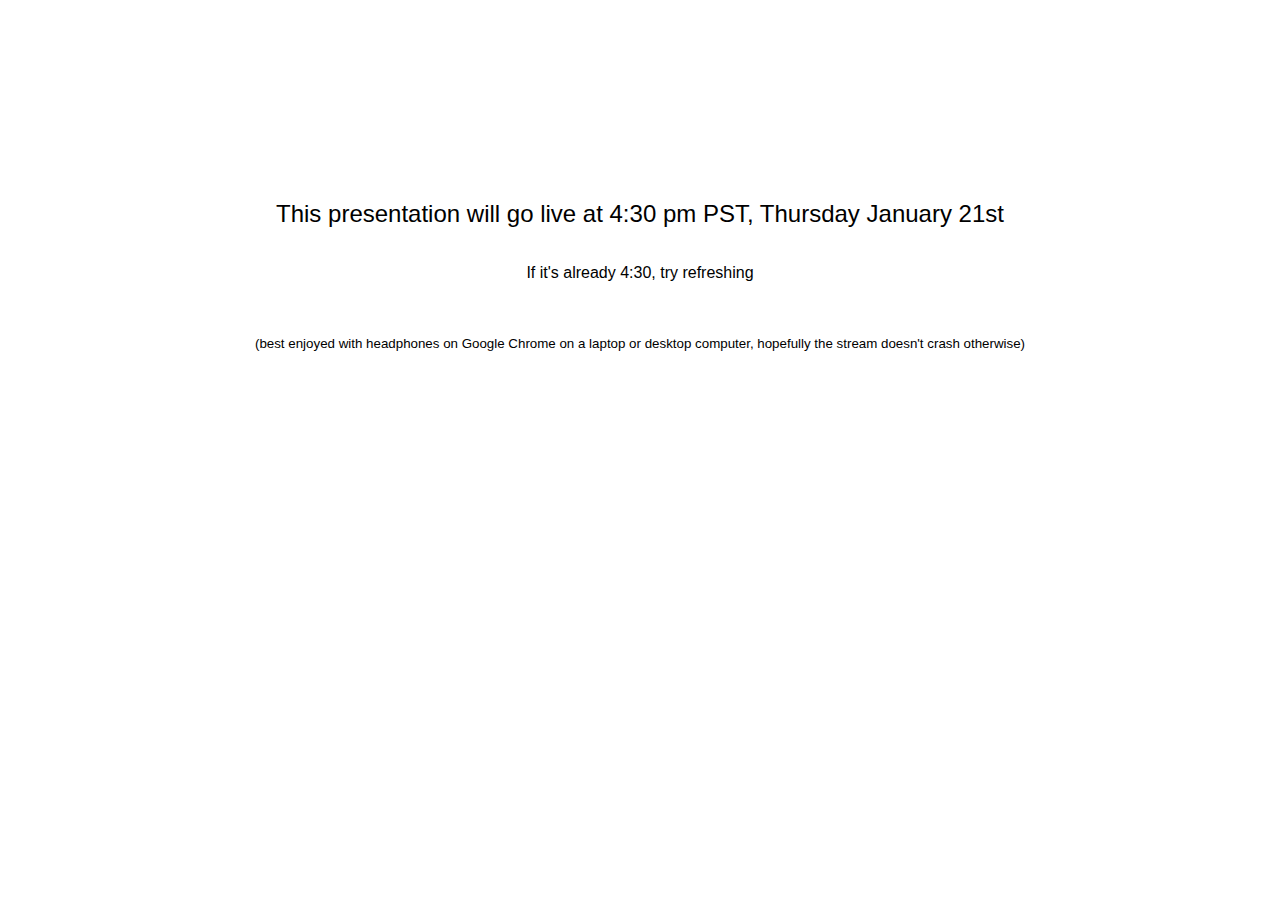
==== index.html @ 00c5b727 "rearin'" ====
<!DOCTYPE html>
<html>
<head>
  <meta charset="utf-8">
  <meta name="viewport" content="width=device-width, initial-scale=1">
  <link rel="stylesheet" href="docs/baller.css">
  <link href="media/carl_T.png" rel="icon" sizes="192x192">
<title> Not so fast kiddo </title>
</head>
<body>

<p id="mid" style="margin-top: 200px;"><span style="font-size: x-large;">This presentation will go live at 4:30 pm PST, Thursday January 21st</span><br><br>If it's already 4:30, try refreshing
  <br><br><br><br><span style="font-size: smaller;">(best enjoyed with headphones on Google Chrome on a laptop or desktop computer, hopefully the stream doesn't crash otherwise)</span></p>

</body>
</html>
---- docs/baller.css ----
body {
 font-family: Arial, Helvetica, sans-serif;
 text-align: center;
}
button {
  background-color: #349adf;
  border: none;
  color: white;
  padding: 15px 32px;
  text-align: center;
  text-decoration: none;
  display: inline-block;
  font-size: 16px;
  cursor: pointer;
}

.column {
 float: left;
}
.in {
 position: absolute;
 margin-top: 100px;
}
.card {
width: 400px;
}

.hoochiecoochie{
  margin-top: 50px;
}
.row:after {
 content: "";
 display: table;
 clear: both;
 }

 #mid {
  display: flex;
  justify-content: center;
  flex-direction: column;
  align-items: center;
 }

 video{
   display: block;
   margin: 0 auto;
   width: auto;
 }

.flip-card {
  background-color: transparent;
  width: 400px;
  height: 300px;
  perspective: 1000px; /* Remove this if you don't want the 3D effect */
  
}

.flip-card-inner {
  position: relative;
  width: 100%;
  height: 100%;
  text-align: center;
  transition: transform 0.8s;
  transform-style: preserve-3d;
}

.flip-card:hover .flip-card-inner {
  transform: rotateY(180deg);
  cursor: pointer;
}

.flip-card-front, .flip-card-back {
  position: absolute;
  width: 100%;
  height: 100%;
  -webkit-backface-visibility: hidden; 
  backface-visibility: hidden;
}
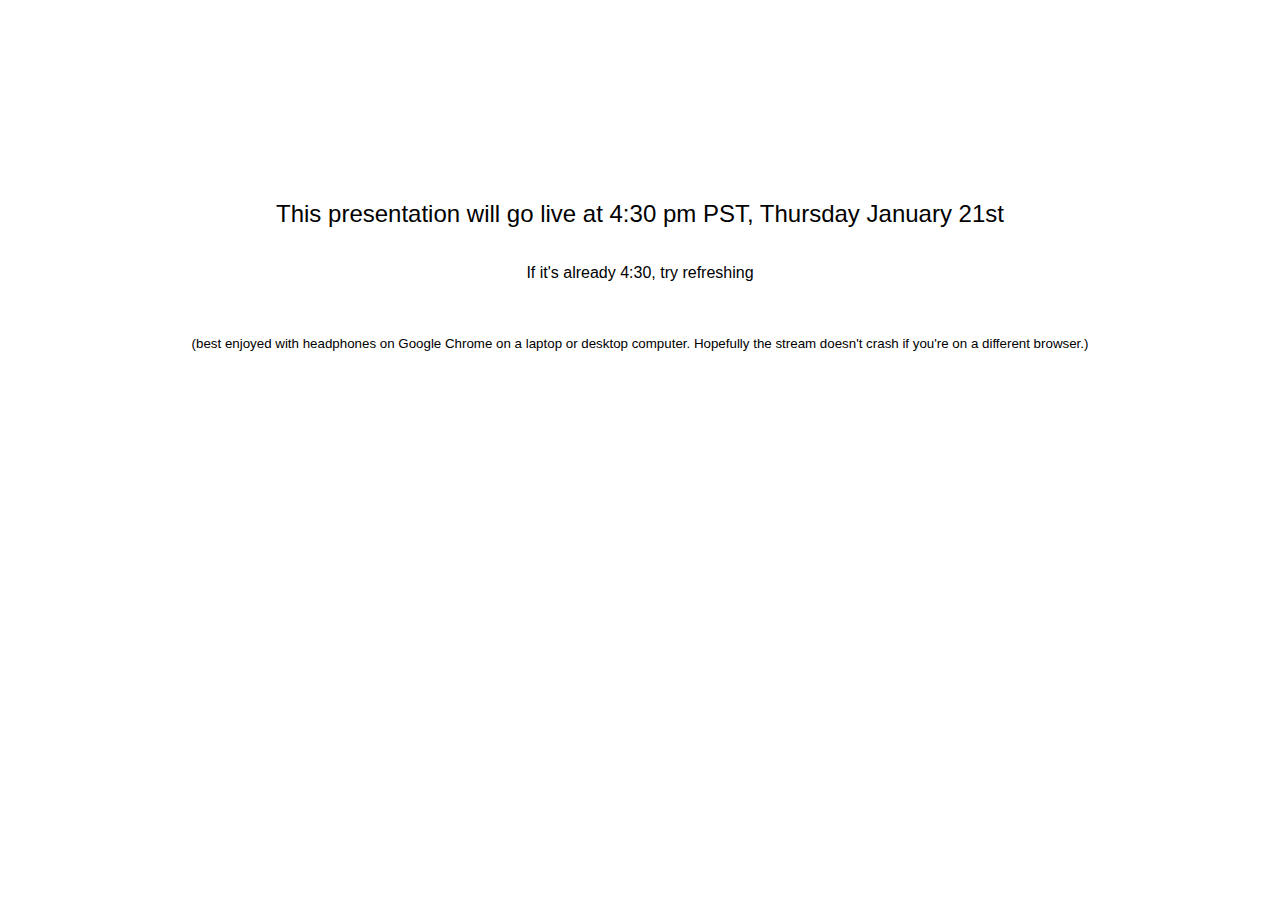
==== commit b826ea2f: "other format" ====
--- a/index.html
+++ b/index.html
@@ -10,7 +10,7 @@
 <body>
 
 <p id="mid" style="margin-top: 200px;"><span style="font-size: x-large;">This presentation will go live at 4:30 pm PST, Thursday January 21st</span><br><br>If it's already 4:30, try refreshing
-  <br><br><br><br><span style="font-size: smaller;">(best enjoyed with headphones on Google Chrome on a laptop or desktop computer, hopefully the stream doesn't crash otherwise)</span></p>
+  <br><br><br><br><span style="font-size: smaller;">(best enjoyed with headphones on Google Chrome on a laptop or desktop computer. Hopefully the stream doesn't crash if you're on a different browser.)</span></p>
 
 </body>
 </html>
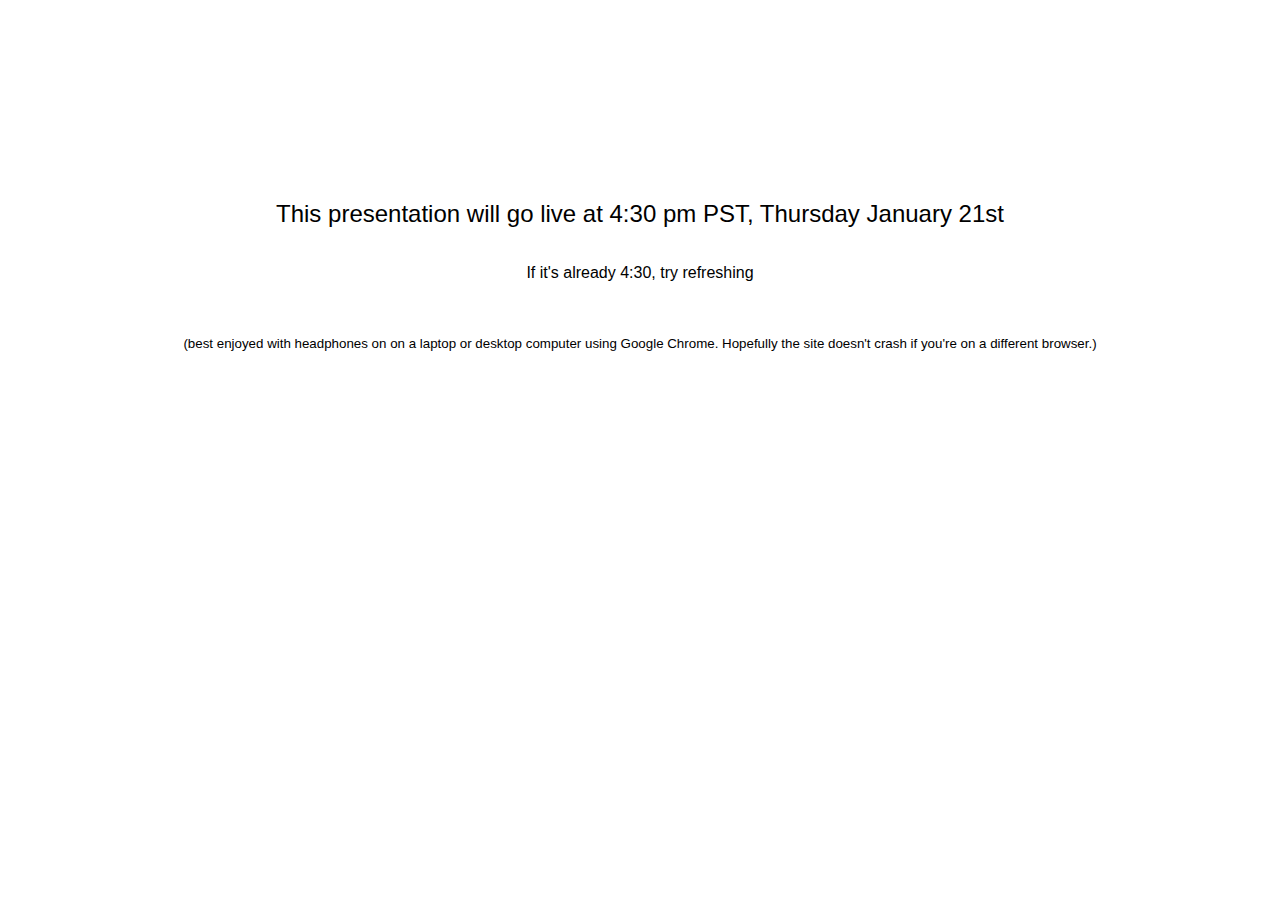
==== commit 3ec7aa84: "help" ====
--- a/index.html
+++ b/index.html
@@ -10,7 +10,7 @@
 <body>
 
 <p id="mid" style="margin-top: 200px;"><span style="font-size: x-large;">This presentation will go live at 4:30 pm PST, Thursday January 21st</span><br><br>If it's already 4:30, try refreshing
-  <br><br><br><br><span style="font-size: smaller;">(best enjoyed with headphones on Google Chrome on a laptop or desktop computer. Hopefully the stream doesn't crash if you're on a different browser.)</span></p>
+  <br><br><br><br><span style="font-size: smaller;">(best enjoyed with headphones on on a laptop or desktop computer using Google Chrome. Hopefully the site doesn't crash if you're on a different browser.)</span></p>
 
 </body>
 </html>
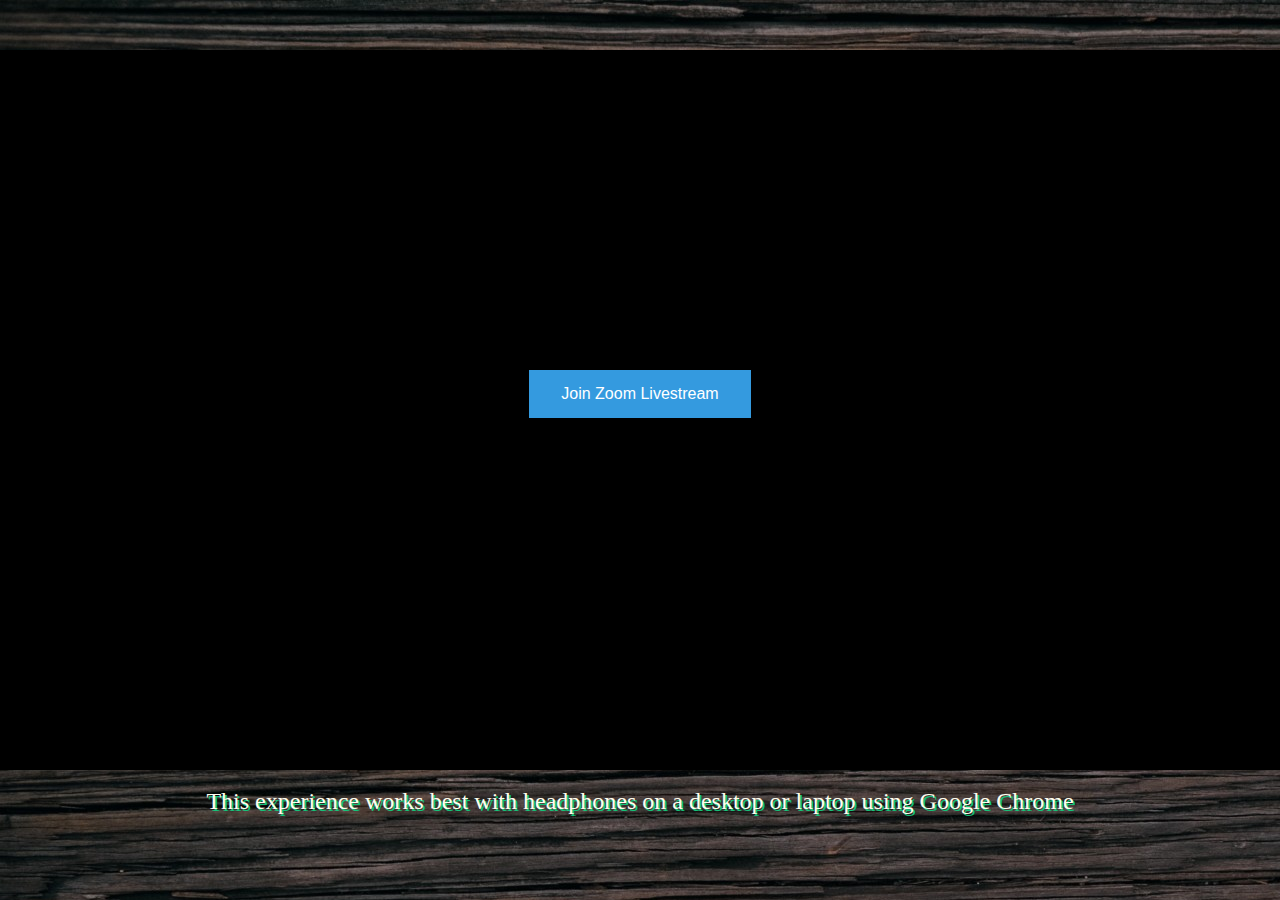
==== commit fd13c94c: "we're live" ====
--- a/index.html
+++ b/index.html
@@ -4,13 +4,57 @@
   <meta charset="utf-8">
   <meta name="viewport" content="width=device-width, initial-scale=1">
   <link rel="stylesheet" href="docs/baller.css">
-  <link href="media/carl_T.png" rel="icon" sizes="192x192">
-<title> Not so fast kiddo </title>
+  <link href="media/zoomLogo.png" rel="icon" sizes="192x192">
+<title> ZoomApp </title>
+
 </head>
-<body>
+<body style="background-image: url('media/wood.jpg');">
+  <img id="blk" src="media/1920x1080-black-solid-color-background.jpg" height="720" width="1280" style="position: absolute; margin-left: -640px; z-index: 5;">
+<div class="hoochiecoochie" id="mid" color>
+  <video id="target" style="z-index: 1;" height="720" muted>
+    <source src="media/LobbyVideo.webm" type="video/webm">
+    <source src="media/LobbyVideoQT.mov" type="video/quicktime">
+      <p>Your browser does not support this video. Sorry!</p>
+  </video>
+  <audio id="aud">
+    <source  src="media/LobbyAudio.mp3" type="audio/mp3">
+  </audio>
+  <button onclick="openZoom()" id="classnsass" style="z-index: 10; margin-top: -400px;">Join Zoom Livestream</button>
 
-<p id="mid" style="margin-top: 200px;"><span style="font-size: x-large;">This presentation will go live at 4:30 pm PST, Thursday January 21st</span><br><br>If it's already 4:30, try refreshing
-  <br><br><br><br><span style="font-size: smaller;">(best enjoyed with headphones on on a laptop or desktop computer using Google Chrome. Hopefully the site doesn't crash if you're on a different browser.)</span></p>
-
+  <a class="column in" name="coochie" hidden href="https://youtu.be/1l5vi0tGQ_0" target="_blank" onclick="pause()">
+     <div class="flip-card">
+       <div class="flip-card-inner">
+         <div class="flip-card-front">
+           <img class="card" src="media/Room-2_Back_ushav.png" class="a"></img>
+         </div>
+           <img class="card" src="media/Room-2_Front_dylanj_inv.png" class="b"></img>
+      </div>
+    </div></a>
+   <a class="column in" name="coochie" hidden style="margin-right: 750px;" href="https://playlab.live/fail.html" target="_blank" onclick="pause()">
+    <div class="flip-card">
+       <div class="flip-card-inner">
+        <div class="flip-card-front">
+          <img class="card" src="media/Room-1_Back_ushav.png" class="a"></img>
+        </div>
+          <img class="card" src="media/Room-1_Front_ushav_inv.png" class="b"></img>
+      </div>
+    </div></a>
+   <a class="column in" name="coochie" hidden style="margin-left: 750px;"href="https://www.youtube.com/watch?v=DpCRuHHTn5g" target="_blank" onclick="pause()">
+    <div class="flip-card">
+      <div class="flip-card-inner">
+         <div class="flip-card-front">
+          <img class="card" src="media/Room-3_Back_ushav.png" class="a"></img>
+        </div>
+          <img class="card" src="media/Room-3_Front_ushav_inv.png" class="b"></img>
+      </div>
+    </div></a>
+</div> 
+<p id="preinfo" style="text-align: center; font-size: x-large; color: ivory; font-family: Georgia, 'Times New Roman', Times, serif; margin-top: 370px; text-shadow: 2px 2px rgb(22, 194, 122);">This experience works best with headphones on a desktop or laptop using Google Chrome</p>
+<p hidden id="info" style="text-align: center; font-size: x-large; color: ivory; font-family: Georgia, 'Times New Roman', Times, serif; margin-top: 300px; text-shadow: 2px 2px rgb(22, 194, 122);">Select a card, and it will direct you toward a unique experience<br>You can always come back and try another<br><br><span style="font-size: small; color: white; text-shadow: 0 0;">(This page may look odd on non-Chrome browsers, let's just say it's part of the experience, hand picked for you)</span></p>
+<audio src="media/Cards.mp3" id="elevatormusic"></audio>
+<script src="docs/ja.js"></script>
 </body>
 </html>
+
+
+
--- a/docs/baller.css
+++ b/docs/baller.css
@@ -52,7 +52,8 @@
   width: 400px;
   height: 300px;
   perspective: 1000px; /* Remove this if you don't want the 3D effect */
-  
+  -webkit-backface-visibility: hidden; 
+  backface-visibility: hidden;
 }
 
 .flip-card-inner {
@@ -62,11 +63,14 @@
   text-align: center;
   transition: transform 0.8s;
   transform-style: preserve-3d;
+ 
+  
 }
 
 .flip-card:hover .flip-card-inner {
   transform: rotateY(180deg);
   cursor: pointer;
+ 
 }
 
 .flip-card-front, .flip-card-back {
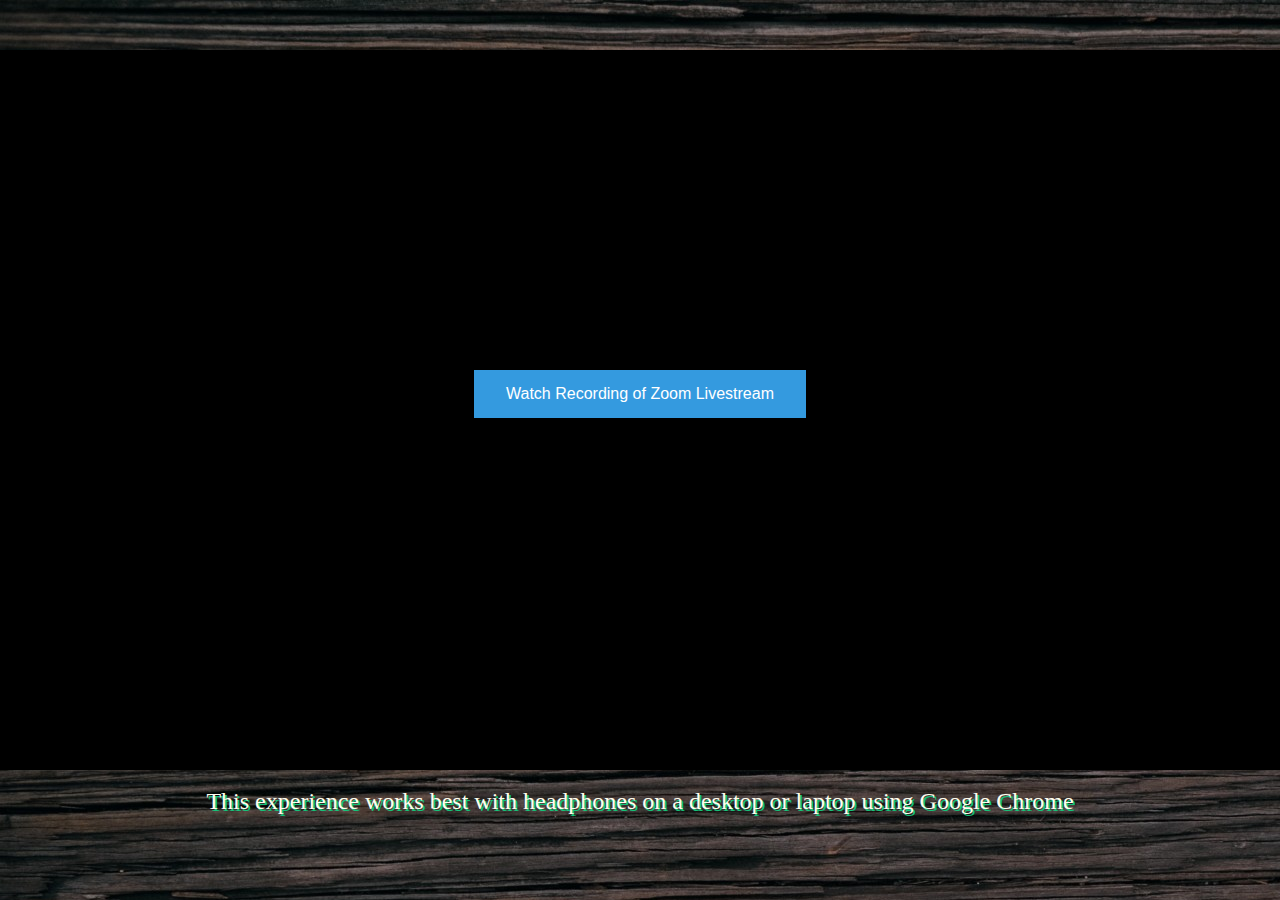
==== commit 7fd9e51a: "button change" ====
--- a/index.html
+++ b/index.html
@@ -19,7 +19,7 @@
   <audio id="aud">
     <source  src="media/LobbyAudio.mp3" type="audio/mp3">
   </audio>
-  <button onclick="openZoom()" id="classnsass" style="z-index: 10; margin-top: -400px;">Join Zoom Livestream</button>
+  <button onclick="openZoom()" id="classnsass" style="z-index: 10; margin-top: -400px;">Watch Recording of Zoom Livestream</button>
 
   <a class="column in" name="coochie" hidden href="https://youtu.be/1l5vi0tGQ_0" target="_blank" onclick="pause()">
      <div class="flip-card">
@@ -30,7 +30,7 @@
            <img class="card" src="media/Room-2_Front_dylanj_inv.png" class="b"></img>
       </div>
     </div></a>
-   <a class="column in" name="coochie" hidden style="margin-right: 750px;" href="https://playlab.live/fail.html" target="_blank" onclick="pause()">
+   <a class="column in" name="coochie" hidden style="margin-right: 750px;" href="https://youtu.be/XPqbvyp1ZVo" target="_blank" onclick="pause()">
     <div class="flip-card">
        <div class="flip-card-inner">
         <div class="flip-card-front">
